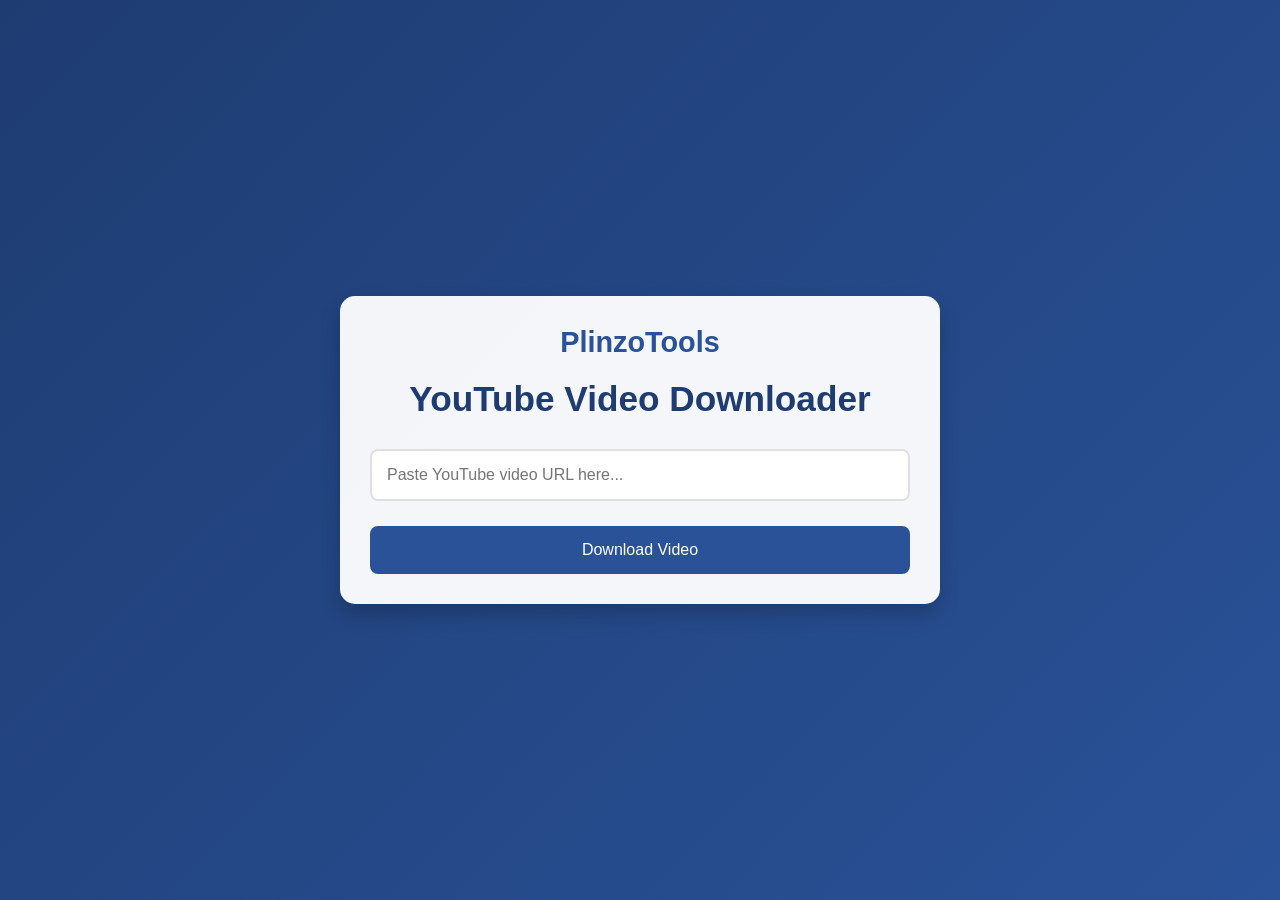
==== Youtube-Video-Downloader/index.html @ 087fa866 "Update and rename index.html to index.html" ====
<!DOCTYPE html>
<html lang="en">
<head>
    <meta charset="UTF-8">
    <meta name="viewport" content="width=device-width, initial-scale=1.0">
    <title>PlinzoTools - YouTube Video Downloader</title>
    <style>
        * {
            margin: 0;
            padding: 0;
            box-sizing: border-box;
            font-family: 'Segoe UI', Tahoma, Geneva, Verdana, sans-serif;
        }

        body {
            background: linear-gradient(135deg, #1e3c72, #2a5298);
            min-height: 100vh;
            display: flex;
            justify-content: center;
            align-items: center;
            padding: 20px;
        }

        .container {
            background: rgba(255, 255, 255, 0.95);
            padding: 30px;
            border-radius: 15px;
            box-shadow: 0 10px 20px rgba(0, 0, 0, 0.2);
            width: 100%;
            max-width: 600px;
        }

        h1 {
            color: #1e3c72;
            text-align: center;
            margin-bottom: 30px;
            font-size: 2.2em;
        }

        .logo {
            text-align: center;
            margin-bottom: 20px;
        }

        .logo span {
            color: #2a5298;
            font-size: 1.8em;
            font-weight: bold;
        }

        .input-group {
            margin-bottom: 25px;
        }

        input[type="url"] {
            width: 100%;
            padding: 15px;
            border: 2px solid #e0e0e0;
            border-radius: 8px;
            font-size: 16px;
            transition: all 0.3s ease;
        }

        input[type="url"]:focus {
            border-color: #2a5298;
            outline: none;
            box-shadow: 0 0 5px rgba(42, 82, 152, 0.3);
        }

        button {
            width: 100%;
            padding: 15px;
            background: #2a5298;
            color: white;
            border: none;
            border-radius: 8px;
            font-size: 16px;
            cursor: pointer;
            transition: all 0.3s ease;
        }

        button:hover {
            background: #1e3c72;
            transform: translateY(-2px);
        }

        button:disabled {
            background: #ccc;
            cursor: not-allowed;
        }

        .result {
            margin-top: 20px;
            padding: 20px;
            border-radius: 8px;
            background: #f5f5f5;
            display: none;
        }

        .result.show {
            display: block;
        }

        .download-options {
            display: grid;
            gap: 10px;
            margin-top: 15px;
        }

        .download-btn {
            background: #4CAF50;
            color: white;
            padding: 10px;
            border-radius: 5px;
            text-align: center;
            text-decoration: none;
            transition: all 0.3s ease;
        }

        .download-btn:hover {
            background: #45a049;
        }

        .error {
            color: #ff3333;
            text-align: center;
            margin-top: 10px;
            display: none;
        }

        .video-info {
            display: flex;
            align-items: center;
            margin-bottom: 15px;
            padding: 10px;
            background: white;
            border-radius: 8px;
        }

        .video-thumbnail {
            width: 120px;
            height: 68px;
            object-fit: cover;
            border-radius: 4px;
            margin-right: 15px;
        }

        .video-details {
            flex: 1;
        }

        .video-title {
            font-weight: bold;
            margin-bottom: 5px;
        }

        .video-duration {
            font-size: 0.9em;
            color: #666;
        }

        @media (max-width: 480px) {
            .container {
                padding: 20px;
            }

            h1 {
                font-size: 1.8em;
            }

            .video-thumbnail {
                width: 100px;
                height: 56px;
            }
        }
    </style>
</head>
<body>
    <div class="container">
        <div class="logo">
            <span>PlinzoTools</span>
        </div>
        <h1>YouTube Video Downloader</h1>
        <div class="input-group">
            <input type="url" id="videoUrl" placeholder="Paste YouTube video URL here..." />
        </div>
        <button id="downloadBtn" onclick="processVideo()">Download Video</button>
        <div class="error" id="errorMsg"></div>
        <div class="result" id="result">
            <div id="videoInfo" class="video-info"></div>
            <h3>Available Downloads:</h3>
            <div class="download-options" id="downloadOptions"></div>
        </div>
    </div>

    <script>
        // Replace with your RapidAPI key
        const RAPIDAPI_KEY = 'YOUR_RAPIDAPI_KEY';
        const videoInput = document.getElementById('videoUrl');
        const downloadBtn = document.getElementById('downloadBtn');
        const result = document.getElementById('result');
        const videoInfo = document.getElementById('videoInfo');
        const downloadOptions = document.getElementById('downloadOptions');
        const errorMsg = document.getElementById('errorMsg');

        function showError(message) {
            errorMsg.textContent = message;
            errorMsg.style.display = 'block';
            setTimeout(() => {
                errorMsg.style.display = 'none';
            }, 3000);
        }

        function validateYouTubeUrl(url) {
            const youtubeRegex = /^(https?:\/\/)?(www\.)?(youtube\.com|youtu\.be)\/.+/;
            return youtubeRegex.test(url);
        }

        async function processVideo() {
            const url = videoInput.value.trim();
            
            if (!url) {
                showError('Please enter a YouTube video URL');
                return;
            }

            if (!validateYouTubeUrl(url)) {
                showError('Please enter a valid YouTube URL');
                return;
            }

            downloadBtn.disabled = true;
            downloadBtn.textContent = 'Processing...';

            try {
                const options = {
                    method: 'GET',
                    headers: {
                        'X-RapidAPI-Key': RAPIDAPI_KEY,
                        'X-RapidAPI-Host': 'youtube-video-download-info.p.rapidapi.com'
                    }
                };

                const response = await fetch(`https://youtube-video-download-info.p.rapidapi.com/dl?id=${getVideoId(url)}`, options);
                const data = await response.json();

                if (data.error) {
                    throw new Error(data.error);
                }

                // Display video information
                videoInfo.innerHTML = `
                    <img src="${data.thumbnail}" alt="Video thumbnail" class="video-thumbnail">
                    <div class="video-details">
                        <div class="video-title">${data.title}</div>
                        <div class="video-duration">${formatDuration(data.duration)}</div>
                    </div>
                `;

                // Display download options
                const formats = data.formats.filter(format => format.url);
                downloadOptions.innerHTML = formats.map(format => `
                    <a href="${format.url}" class="download-btn" target="_blank" rel="noopener noreferrer">
                        Download ${format.qualityLabel || 'Audio'} ${format.container}
                    </a>
                `).join('');

                result.classList.add('show');
            } catch (error) {
                showError('Failed to process video. Please try again.');
                console.error('Error:', error);
            } finally {
                downloadBtn.disabled = false;
                downloadBtn.textContent = 'Download Video';
            }
        }

        function getVideoId(url) {
            const urlObj = new URL(url);
            if (url.includes('youtu.be')) {
                return urlObj.pathname.slice(1);
            }
            return urlObj.searchParams.get('v');
        }

        function formatDuration(seconds) {
            const minutes = Math.floor(seconds / 60);
            const remainingSeconds = seconds % 60;
            return `${minutes}:${remainingSeconds.toString().padStart(2, '0')}`;
        }

        videoInput.addEventListener('input', () => {
            result.classList.remove('show');
        });

        videoInput.addEventListener('keypress', (e) => {
            if (e.key === 'Enter') {
                e.preventDefault();
                processVideo();
            }
        });
    </script>
</body>
</html>
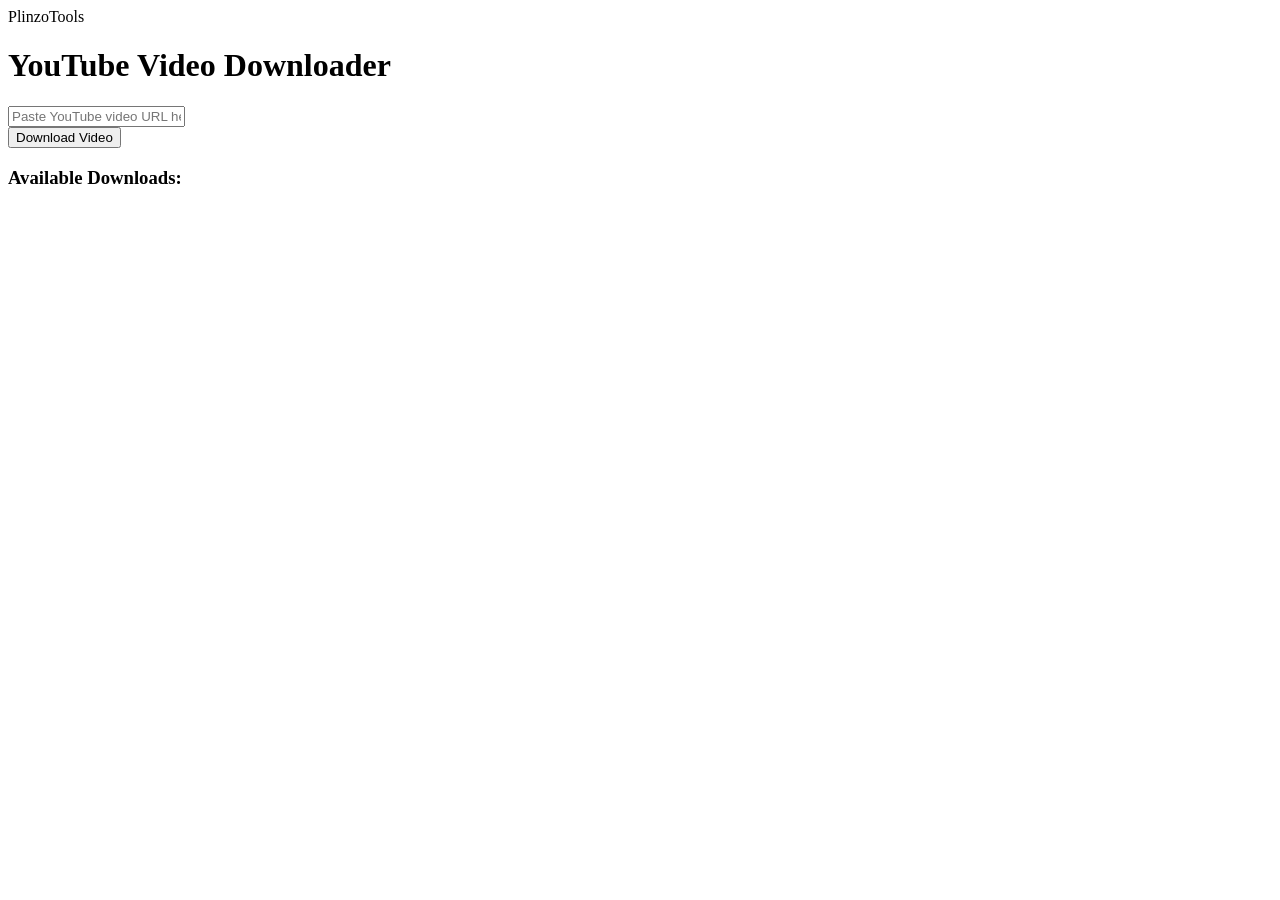
==== commit 3c388b64: "Update index.html" ====
--- a/Youtube-Video-Downloader/index.html
+++ b/Youtube-Video-Downloader/index.html
@@ -5,174 +5,7 @@
     <meta name="viewport" content="width=device-width, initial-scale=1.0">
     <title>PlinzoTools - YouTube Video Downloader</title>
     <style>
-        * {
-            margin: 0;
-            padding: 0;
-            box-sizing: border-box;
-            font-family: 'Segoe UI', Tahoma, Geneva, Verdana, sans-serif;
-        }
-
-        body {
-            background: linear-gradient(135deg, #1e3c72, #2a5298);
-            min-height: 100vh;
-            display: flex;
-            justify-content: center;
-            align-items: center;
-            padding: 20px;
-        }
-
-        .container {
-            background: rgba(255, 255, 255, 0.95);
-            padding: 30px;
-            border-radius: 15px;
-            box-shadow: 0 10px 20px rgba(0, 0, 0, 0.2);
-            width: 100%;
-            max-width: 600px;
-        }
-
-        h1 {
-            color: #1e3c72;
-            text-align: center;
-            margin-bottom: 30px;
-            font-size: 2.2em;
-        }
-
-        .logo {
-            text-align: center;
-            margin-bottom: 20px;
-        }
-
-        .logo span {
-            color: #2a5298;
-            font-size: 1.8em;
-            font-weight: bold;
-        }
-
-        .input-group {
-            margin-bottom: 25px;
-        }
-
-        input[type="url"] {
-            width: 100%;
-            padding: 15px;
-            border: 2px solid #e0e0e0;
-            border-radius: 8px;
-            font-size: 16px;
-            transition: all 0.3s ease;
-        }
-
-        input[type="url"]:focus {
-            border-color: #2a5298;
-            outline: none;
-            box-shadow: 0 0 5px rgba(42, 82, 152, 0.3);
-        }
-
-        button {
-            width: 100%;
-            padding: 15px;
-            background: #2a5298;
-            color: white;
-            border: none;
-            border-radius: 8px;
-            font-size: 16px;
-            cursor: pointer;
-            transition: all 0.3s ease;
-        }
-
-        button:hover {
-            background: #1e3c72;
-            transform: translateY(-2px);
-        }
-
-        button:disabled {
-            background: #ccc;
-            cursor: not-allowed;
-        }
-
-        .result {
-            margin-top: 20px;
-            padding: 20px;
-            border-radius: 8px;
-            background: #f5f5f5;
-            display: none;
-        }
-
-        .result.show {
-            display: block;
-        }
-
-        .download-options {
-            display: grid;
-            gap: 10px;
-            margin-top: 15px;
-        }
-
-        .download-btn {
-            background: #4CAF50;
-            color: white;
-            padding: 10px;
-            border-radius: 5px;
-            text-align: center;
-            text-decoration: none;
-            transition: all 0.3s ease;
-        }
-
-        .download-btn:hover {
-            background: #45a049;
-        }
-
-        .error {
-            color: #ff3333;
-            text-align: center;
-            margin-top: 10px;
-            display: none;
-        }
-
-        .video-info {
-            display: flex;
-            align-items: center;
-            margin-bottom: 15px;
-            padding: 10px;
-            background: white;
-            border-radius: 8px;
-        }
-
-        .video-thumbnail {
-            width: 120px;
-            height: 68px;
-            object-fit: cover;
-            border-radius: 4px;
-            margin-right: 15px;
-        }
-
-        .video-details {
-            flex: 1;
-        }
-
-        .video-title {
-            font-weight: bold;
-            margin-bottom: 5px;
-        }
-
-        .video-duration {
-            font-size: 0.9em;
-            color: #666;
-        }
-
-        @media (max-width: 480px) {
-            .container {
-                padding: 20px;
-            }
-
-            h1 {
-                font-size: 1.8em;
-            }
-
-            .video-thumbnail {
-                width: 100px;
-                height: 56px;
-            }
-        }
+        /* ... existing code ... */
     </style>
 </head>
 <body>
@@ -194,8 +27,9 @@
     </div>
 
     <script>
-        // Replace with your RapidAPI key
-        const RAPIDAPI_KEY = 'YOUR_RAPIDAPI_KEY';
+        const RAPIDAPI_KEY = 'f8ae97bff6msh42a93647ba373f7p1d533bjsn1b86340526b1';
+        const RAPIDAPI_HOST = 'youtube-video-fast-downloader-24-7.p.rapidapi.com';
+        
         const videoInput = document.getElementById('videoUrl');
         const downloadBtn = document.getElementById('downloadBtn');
         const result = document.getElementById('result');
@@ -216,6 +50,44 @@
             return youtubeRegex.test(url);
         }
 
+        function getVideoId(url) {
+            try {
+                const urlObj = new URL(url);
+                if (url.includes('youtu.be')) {
+                    return urlObj.pathname.slice(1);
+                }
+                return urlObj.searchParams.get('v');
+            } catch (error) {
+                return null;
+            }
+        }
+
+        async function getVideoDetails(videoId) {
+            const options = {
+                method: 'GET',
+                headers: {
+                    'X-RapidAPI-Key': RAPIDAPI_KEY,
+                    'X-RapidAPI-Host': RAPIDAPI_HOST
+                }
+            };
+
+            const response = await fetch(`https://${RAPIDAPI_HOST}/video_details/${videoId}`, options);
+            return await response.json();
+        }
+
+        async function getDownloadOptions(videoId) {
+            const options = {
+                method: 'GET',
+                headers: {
+                    'X-RapidAPI-Key': RAPIDAPI_KEY,
+                    'X-RapidAPI-Host': RAPIDAPI_HOST
+                }
+            };
+
+            const response = await fetch(`https://${RAPIDAPI_HOST}/quality_options/${videoId}`, options);
+            return await response.json();
+        }
+
         async function processVideo() {
             const url = videoInput.value.trim();
             
@@ -229,41 +101,39 @@
                 return;
             }
 
+            const videoId = getVideoId(url);
+            if (!videoId) {
+                showError('Invalid YouTube URL');
+                return;
+            }
+
             downloadBtn.disabled = true;
             downloadBtn.textContent = 'Processing...';
 
             try {
-                const options = {
-                    method: 'GET',
-                    headers: {
-                        'X-RapidAPI-Key': RAPIDAPI_KEY,
-                        'X-RapidAPI-Host': 'youtube-video-download-info.p.rapidapi.com'
-                    }
-                };
-
-                const response = await fetch(`https://youtube-video-download-info.p.rapidapi.com/dl?id=${getVideoId(url)}`, options);
-                const data = await response.json();
-
-                if (data.error) {
-                    throw new Error(data.error);
-                }
+                const [details, qualities] = await Promise.all([
+                    getVideoDetails(videoId),
+                    getDownloadOptions(videoId)
+                ]);
 
                 // Display video information
                 videoInfo.innerHTML = `
-                    <img src="${data.thumbnail}" alt="Video thumbnail" class="video-thumbnail">
+                    <img src="${details.thumbnail}" alt="Video thumbnail" class="video-thumbnail">
                     <div class="video-details">
-                        <div class="video-title">${data.title}</div>
-                        <div class="video-duration">${formatDuration(data.duration)}</div>
+                        <div class="video-title">${details.title}</div>
+                        <div class="video-duration">${details.duration}</div>
                     </div>
                 `;
 
                 // Display download options
-                const formats = data.formats.filter(format => format.url);
-                downloadOptions.innerHTML = formats.map(format => `
-                    <a href="${format.url}" class="download-btn" target="_blank" rel="noopener noreferrer">
-                        Download ${format.qualityLabel || 'Audio'} ${format.container}
-                    </a>
-                `).join('');
+                downloadOptions.innerHTML = `
+                    <a href="https://${RAPIDAPI_HOST}/download_video/${videoId}?quality=720" 
+                       class="download-btn" target="_blank" rel="noopener noreferrer">Download 720p MP4</a>
+                    <a href="https://${RAPIDAPI_HOST}/download_video/${videoId}?quality=1080" 
+                       class="download-btn" target="_blank" rel="noopener noreferrer">Download 1080p MP4</a>
+                    <a href="https://${RAPIDAPI_HOST}/download_audio/${videoId}?quality=251" 
+                       class="download-btn" target="_blank" rel="noopener noreferrer">Download MP3 Audio</a>
+                `;
 
                 result.classList.add('show');
             } catch (error) {
@@ -273,20 +143,6 @@
                 downloadBtn.disabled = false;
                 downloadBtn.textContent = 'Download Video';
             }
-        }
-
-        function getVideoId(url) {
-            const urlObj = new URL(url);
-            if (url.includes('youtu.be')) {
-                return urlObj.pathname.slice(1);
-            }
-            return urlObj.searchParams.get('v');
-        }
-
-        function formatDuration(seconds) {
-            const minutes = Math.floor(seconds / 60);
-            const remainingSeconds = seconds % 60;
-            return `${minutes}:${remainingSeconds.toString().padStart(2, '0')}`;
         }
 
         videoInput.addEventListener('input', () => {
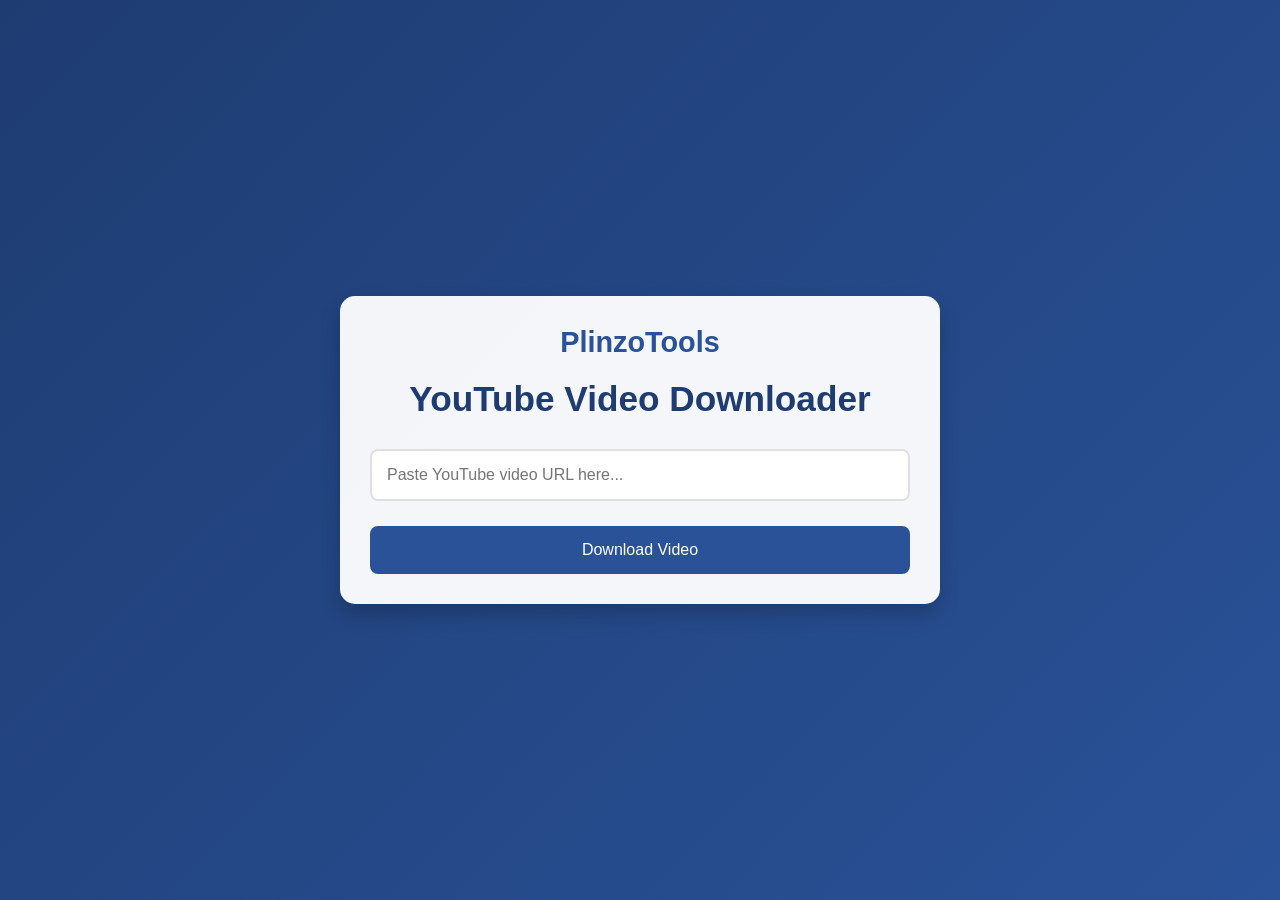
==== commit e1343fb6: "Update index.html" ====
--- a/Youtube-Video-Downloader/index.html
+++ b/Youtube-Video-Downloader/index.html
@@ -5,7 +5,202 @@
     <meta name="viewport" content="width=device-width, initial-scale=1.0">
     <title>PlinzoTools - YouTube Video Downloader</title>
     <style>
-        /* ... existing code ... */
+        * {
+            margin: 0;
+            padding: 0;
+            box-sizing: border-box;
+            font-family: 'Segoe UI', Tahoma, Geneva, Verdana, sans-serif;
+        }
+
+        body {
+            background: linear-gradient(135deg, #1e3c72, #2a5298);
+            min-height: 100vh;
+            display: flex;
+            justify-content: center;
+            align-items: center;
+            padding: 20px;
+        }
+
+        .container {
+            background: rgba(255, 255, 255, 0.95);
+            padding: 30px;
+            border-radius: 15px;
+            box-shadow: 0 10px 20px rgba(0, 0, 0, 0.2);
+            width: 100%;
+            max-width: 600px;
+        }
+
+        h1 {
+            color: #1e3c72;
+            text-align: center;
+            margin-bottom: 30px;
+            font-size: 2.2em;
+        }
+
+        .logo {
+            text-align: center;
+            margin-bottom: 20px;
+        }
+
+        .logo span {
+            color: #2a5298;
+            font-size: 1.8em;
+            font-weight: bold;
+        }
+
+        .input-group {
+            margin-bottom: 25px;
+        }
+
+        input[type="url"] {
+            width: 100%;
+            padding: 15px;
+            border: 2px solid #e0e0e0;
+            border-radius: 8px;
+            font-size: 16px;
+            transition: all 0.3s ease;
+        }
+
+        input[type="url"]:focus {
+            border-color: #2a5298;
+            outline: none;
+            box-shadow: 0 0 5px rgba(42, 82, 152, 0.3);
+        }
+
+        button {
+            width: 100%;
+            padding: 15px;
+            background: #2a5298;
+            color: white;
+            border: none;
+            border-radius: 8px;
+            font-size: 16px;
+            cursor: pointer;
+            transition: all 0.3s ease;
+        }
+
+        button:hover {
+            background: #1e3c72;
+            transform: translateY(-2px);
+        }
+
+        button:disabled {
+            background: #ccc;
+            cursor: not-allowed;
+        }
+
+        .result {
+            margin-top: 20px;
+            padding: 20px;
+            border-radius: 8px;
+            background: #f5f5f5;
+            display: none;
+        }
+
+        .result.show {
+            display: block;
+        }
+
+        .download-options {
+            display: grid;
+            gap: 10px;
+            margin-top: 15px;
+        }
+
+        .download-btn {
+            background: #4CAF50;
+            color: white;
+            padding: 10px;
+            border-radius: 5px;
+            text-align: center;
+            text-decoration: none;
+            transition: all 0.3s ease;
+            font-weight: 500;
+        }
+
+        .download-btn:hover {
+            background: #45a049;
+            transform: translateY(-1px);
+        }
+
+        .error {
+            color: #ff3333;
+            text-align: center;
+            margin-top: 10px;
+            display: none;
+            padding: 10px;
+            background: #ffe6e6;
+            border-radius: 5px;
+        }
+
+        .video-info {
+            display: flex;
+            align-items: center;
+            margin-bottom: 15px;
+            padding: 10px;
+            background: white;
+            border-radius: 8px;
+            box-shadow: 0 2px 5px rgba(0,0,0,0.1);
+        }
+
+        .video-thumbnail {
+            width: 120px;
+            height: 68px;
+            object-fit: cover;
+            border-radius: 4px;
+            margin-right: 15px;
+        }
+
+        .video-details {
+            flex: 1;
+        }
+
+        .video-title {
+            font-weight: bold;
+            margin-bottom: 5px;
+            color: #333;
+        }
+
+        .video-duration {
+            font-size: 0.9em;
+            color: #666;
+        }
+
+        .loading {
+            display: inline-block;
+            width: 20px;
+            height: 20px;
+            border: 3px solid #f3f3f3;
+            border-top: 3px solid #2a5298;
+            border-radius: 50%;
+            animation: spin 1s linear infinite;
+            margin-left: 10px;
+            vertical-align: middle;
+        }
+
+        @keyframes spin {
+            0% { transform: rotate(0deg); }
+            100% { transform: rotate(360deg); }
+        }
+
+        @media (max-width: 480px) {
+            .container {
+                padding: 20px;
+            }
+
+            h1 {
+                font-size: 1.8em;
+            }
+
+            .video-thumbnail {
+                width: 100px;
+                height: 56px;
+            }
+
+            .video-title {
+                font-size: 0.9em;
+            }
+        }
     </style>
 </head>
 <body>
@@ -72,19 +267,9 @@
             };
 
             const response = await fetch(`https://${RAPIDAPI_HOST}/video_details/${videoId}`, options);
-            return await response.json();
-        }
-
-        async function getDownloadOptions(videoId) {
-            const options = {
-                method: 'GET',
-                headers: {
-                    'X-RapidAPI-Key': RAPIDAPI_KEY,
-                    'X-RapidAPI-Host': RAPIDAPI_HOST
-                }
-            };
-
-            const response = await fetch(`https://${RAPIDAPI_HOST}/quality_options/${videoId}`, options);
+            if (!response.ok) {
+                throw new Error('Failed to fetch video details');
+            }
             return await response.json();
         }
 
@@ -108,31 +293,45 @@
             }
 
             downloadBtn.disabled = true;
-            downloadBtn.textContent = 'Processing...';
+            downloadBtn.innerHTML = 'Processing... <span class="loading"></span>';
 
             try {
-                const [details, qualities] = await Promise.all([
-                    getVideoDetails(videoId),
-                    getDownloadOptions(videoId)
-                ]);
+                const details = await getVideoDetails(videoId);
 
                 // Display video information
                 videoInfo.innerHTML = `
-                    <img src="${details.thumbnail}" alt="Video thumbnail" class="video-thumbnail">
+                    <img src="${details.thumbnail || 'https://via.placeholder.com/120x68'}" 
+                         alt="Video thumbnail" 
+                         class="video-thumbnail">
                     <div class="video-details">
-                        <div class="video-title">${details.title}</div>
-                        <div class="video-duration">${details.duration}</div>
+                        <div class="video-title">${details.title || 'Video Title'}</div>
+                        <div class="video-duration">${details.duration || 'Unknown duration'}</div>
                     </div>
                 `;
 
                 // Display download options
                 downloadOptions.innerHTML = `
                     <a href="https://${RAPIDAPI_HOST}/download_video/${videoId}?quality=720" 
-                       class="download-btn" target="_blank" rel="noopener noreferrer">Download 720p MP4</a>
+                       class="download-btn" 
+                       target="_blank" 
+                       rel="noopener noreferrer"
+                       onclick="this.style.background='#45a049'">
+                       Download 720p MP4
+                    </a>
                     <a href="https://${RAPIDAPI_HOST}/download_video/${videoId}?quality=1080" 
-                       class="download-btn" target="_blank" rel="noopener noreferrer">Download 1080p MP4</a>
+                       class="download-btn" 
+                       target="_blank" 
+                       rel="noopener noreferrer"
+                       onclick="this.style.background='#45a049'">
+                       Download 1080p MP4
+                    </a>
                     <a href="https://${RAPIDAPI_HOST}/download_audio/${videoId}?quality=251" 
-                       class="download-btn" target="_blank" rel="noopener noreferrer">Download MP3 Audio</a>
+                       class="download-btn" 
+                       target="_blank" 
+                       rel="noopener noreferrer"
+                       onclick="this.style.background='#45a049'">
+                       Download MP3 Audio
+                    </a>
                 `;
 
                 result.classList.add('show');
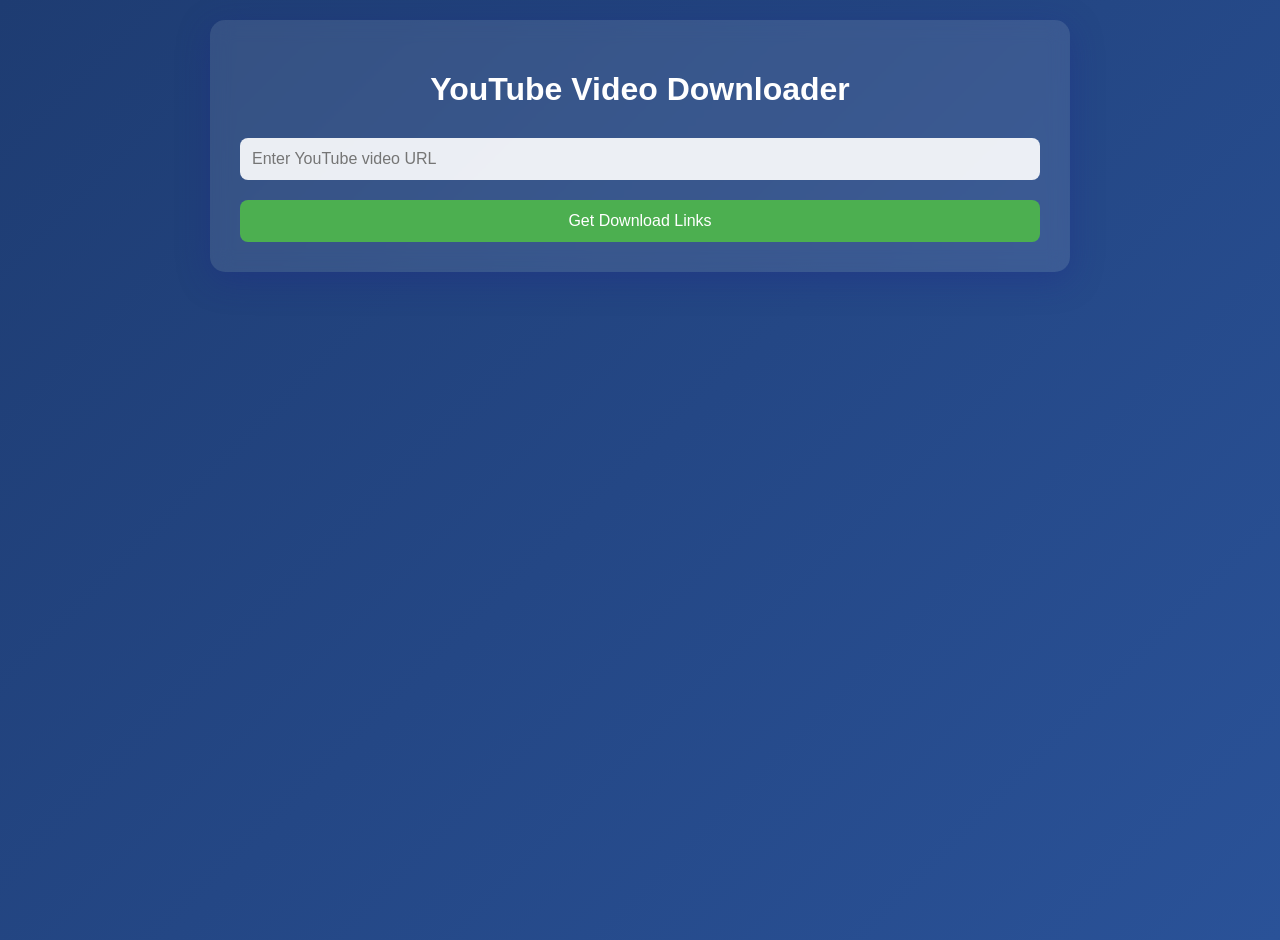
==== commit 6e21f71d: "Update index.html" ====
--- a/Youtube-Video-Downloader/index.html
+++ b/Youtube-Video-Downloader/index.html
@@ -3,357 +3,268 @@
 <head>
     <meta charset="UTF-8">
     <meta name="viewport" content="width=device-width, initial-scale=1.0">
-    <title>PlinzoTools - YouTube Video Downloader</title>
+    <title>YouTube Video Downloader</title>
     <style>
-        * {
+        body {
+            font-family: 'Segoe UI', Tahoma, Geneva, Verdana, sans-serif;
             margin: 0;
-            padding: 0;
-            box-sizing: border-box;
-            font-family: 'Segoe UI', Tahoma, Geneva, Verdana, sans-serif;
-        }
-
-        body {
-            background: linear-gradient(135deg, #1e3c72, #2a5298);
+            padding: 20px;
+            background: linear-gradient(135deg, #1e3c72 0%, #2a5298 100%);
             min-height: 100vh;
-            display: flex;
-            justify-content: center;
-            align-items: center;
-            padding: 20px;
-        }
-
+            color: white;
+        }
         .container {
-            background: rgba(255, 255, 255, 0.95);
+            max-width: 800px;
+            margin: 0 auto;
+            background: rgba(255, 255, 255, 0.1);
             padding: 30px;
             border-radius: 15px;
-            box-shadow: 0 10px 20px rgba(0, 0, 0, 0.2);
-            width: 100%;
-            max-width: 600px;
-        }
-
+            backdrop-filter: blur(10px);
+            box-shadow: 0 8px 32px 0 rgba(31, 38, 135, 0.37);
+        }
         h1 {
-            color: #1e3c72;
             text-align: center;
             margin-bottom: 30px;
-            font-size: 2.2em;
-        }
-
-        .logo {
-            text-align: center;
+            color: #ffffff;
+        }
+        .input-group {
             margin-bottom: 20px;
         }
-
-        .logo span {
-            color: #2a5298;
-            font-size: 1.8em;
-            font-weight: bold;
-        }
-
-        .input-group {
-            margin-bottom: 25px;
-        }
-
-        input[type="url"] {
+        input[type="text"] {
             width: 100%;
-            padding: 15px;
-            border: 2px solid #e0e0e0;
-            border-radius: 8px;
+            padding: 12px;
+            border: none;
+            border-radius: 8px;
+            background: rgba(255, 255, 255, 0.9);
             font-size: 16px;
-            transition: all 0.3s ease;
-        }
-
-        input[type="url"]:focus {
-            border-color: #2a5298;
-            outline: none;
-            box-shadow: 0 0 5px rgba(42, 82, 152, 0.3);
-        }
-
+            box-sizing: border-box;
+        }
         button {
+            background: #4CAF50;
+            color: white;
+            padding: 12px 24px;
+            border: none;
+            border-radius: 8px;
+            cursor: pointer;
+            font-size: 16px;
+            transition: background 0.3s;
             width: 100%;
-            padding: 15px;
-            background: #2a5298;
-            color: white;
-            border: none;
-            border-radius: 8px;
-            font-size: 16px;
-            cursor: pointer;
-            transition: all 0.3s ease;
-        }
-
+        }
         button:hover {
-            background: #1e3c72;
-            transform: translateY(-2px);
-        }
-
+            background: #45a049;
+        }
         button:disabled {
-            background: #ccc;
+            background: #cccccc;
             cursor: not-allowed;
         }
-
-        .result {
+        .error {
+            color: #ff6b6b;
+            background: rgba(255, 107, 107, 0.1);
+            padding: 10px;
+            border-radius: 8px;
+            margin-top: 10px;
+            display: none;
+        }
+        .video-info {
+            display: none;
             margin-top: 20px;
+            background: rgba(255, 255, 255, 0.1);
             padding: 20px;
             border-radius: 8px;
-            background: #f5f5f5;
-            display: none;
-        }
-
-        .result.show {
-            display: block;
-        }
-
+        }
+        .thumbnail {
+            width: 100%;
+            max-width: 320px;
+            height: auto;
+            border-radius: 8px;
+            margin-bottom: 15px;
+        }
         .download-options {
             display: grid;
             gap: 10px;
             margin-top: 15px;
         }
-
-        .download-btn {
-            background: #4CAF50;
+        .download-button {
+            background: #2196F3;
             color: white;
             padding: 10px;
-            border-radius: 5px;
+            border-radius: 6px;
+            text-decoration: none;
             text-align: center;
-            text-decoration: none;
-            transition: all 0.3s ease;
-            font-weight: 500;
-        }
-
-        .download-btn:hover {
-            background: #45a049;
-            transform: translateY(-1px);
-        }
-
-        .error {
-            color: #ff3333;
+            transition: background 0.3s;
+        }
+        .download-button:hover {
+            background: #1976D2;
+        }
+        .loading {
+            display: none;
             text-align: center;
-            margin-top: 10px;
-            display: none;
-            padding: 10px;
-            background: #ffe6e6;
-            border-radius: 5px;
-        }
-
-        .video-info {
-            display: flex;
-            align-items: center;
-            margin-bottom: 15px;
-            padding: 10px;
-            background: white;
-            border-radius: 8px;
-            box-shadow: 0 2px 5px rgba(0,0,0,0.1);
-        }
-
-        .video-thumbnail {
-            width: 120px;
-            height: 68px;
-            object-fit: cover;
-            border-radius: 4px;
-            margin-right: 15px;
-        }
-
-        .video-details {
-            flex: 1;
-        }
-
-        .video-title {
-            font-weight: bold;
-            margin-bottom: 5px;
-            color: #333;
-        }
-
-        .video-duration {
-            font-size: 0.9em;
-            color: #666;
-        }
-
-        .loading {
-            display: inline-block;
-            width: 20px;
-            height: 20px;
-            border: 3px solid #f3f3f3;
-            border-top: 3px solid #2a5298;
+            margin: 20px 0;
+        }
+        .spinner {
+            border: 4px solid rgba(255, 255, 255, 0.3);
             border-radius: 50%;
+            border-top: 4px solid #ffffff;
+            width: 40px;
+            height: 40px;
             animation: spin 1s linear infinite;
-            margin-left: 10px;
-            vertical-align: middle;
-        }
-
+            margin: 0 auto;
+        }
         @keyframes spin {
             0% { transform: rotate(0deg); }
             100% { transform: rotate(360deg); }
         }
-
-        @media (max-width: 480px) {
-            .container {
-                padding: 20px;
-            }
-
-            h1 {
-                font-size: 1.8em;
-            }
-
-            .video-thumbnail {
-                width: 100px;
-                height: 56px;
-            }
-
-            .video-title {
-                font-size: 0.9em;
-            }
+        .title {
+            font-size: 18px;
+            font-weight: bold;
+            margin-bottom: 10px;
         }
     </style>
 </head>
 <body>
     <div class="container">
-        <div class="logo">
-            <span>PlinzoTools</span>
-        </div>
         <h1>YouTube Video Downloader</h1>
         <div class="input-group">
-            <input type="url" id="videoUrl" placeholder="Paste YouTube video URL here..." />
+            <input type="text" id="videoUrl" placeholder="Enter YouTube video URL" />
+            <div class="error" id="error"></div>
         </div>
-        <button id="downloadBtn" onclick="processVideo()">Download Video</button>
-        <div class="error" id="errorMsg"></div>
-        <div class="result" id="result">
-            <div id="videoInfo" class="video-info"></div>
-            <h3>Available Downloads:</h3>
+        <button id="downloadBtn" onclick="processVideo()">Get Download Links</button>
+        
+        <div class="loading" id="loading">
+            <div class="spinner"></div>
+            <p>Processing video...</p>
+        </div>
+
+        <div class="video-info" id="videoInfo">
+            <img id="thumbnail" class="thumbnail" src="" alt="Video thumbnail">
+            <div class="title" id="videoTitle"></div>
             <div class="download-options" id="downloadOptions"></div>
         </div>
     </div>
 
     <script>
-        const RAPIDAPI_KEY = 'f8ae97bff6msh42a93647ba373f7p1d533bjsn1b86340526b1';
-        const RAPIDAPI_HOST = 'youtube-video-fast-downloader-24-7.p.rapidapi.com';
-        
-        const videoInput = document.getElementById('videoUrl');
-        const downloadBtn = document.getElementById('downloadBtn');
-        const result = document.getElementById('result');
-        const videoInfo = document.getElementById('videoInfo');
-        const downloadOptions = document.getElementById('downloadOptions');
-        const errorMsg = document.getElementById('errorMsg');
-
-        function showError(message) {
-            errorMsg.textContent = message;
-            errorMsg.style.display = 'block';
+        const API_KEY = 'f8ae97bff6msh42a93647ba373f7p1d533bjsn1b86340526b1';
+        const API_HOST = 'youtube-video-fast-downloader-24-7.p.rapidapi.com';
+        let lastRequestTime = 0;
+        const RATE_LIMIT_DELAY = 2000; // 2 seconds delay between requests
+
+        function showError(message, duration = 5000) {
+            const errorDiv = document.getElementById('error');
+            errorDiv.textContent = message;
+            errorDiv.style.display = 'block';
             setTimeout(() => {
-                errorMsg.style.display = 'none';
-            }, 3000);
-        }
-
-        function validateYouTubeUrl(url) {
-            const youtubeRegex = /^(https?:\/\/)?(www\.)?(youtube\.com|youtu\.be)\/.+/;
-            return youtubeRegex.test(url);
+                errorDiv.style.display = 'none';
+            }, duration);
+        }
+
+        function showLoading(show) {
+            document.getElementById('loading').style.display = show ? 'block' : 'none';
+            document.getElementById('downloadBtn').disabled = show;
         }
 
         function getVideoId(url) {
-            try {
-                const urlObj = new URL(url);
-                if (url.includes('youtu.be')) {
-                    return urlObj.pathname.slice(1);
-                }
-                return urlObj.searchParams.get('v');
-            } catch (error) {
-                return null;
-            }
-        }
-
-        async function getVideoDetails(videoId) {
+            const regExp = /^.*((youtu.be\/)|(v\/)|(\/v\/)|(\/embed\/)|(watch\?))\??v?=?([^#&?]*).*/;
+            const match = url.match(regExp);
+            return (match && match[7].length === 11) ? match[7] : null;
+        }
+
+        async function waitForRateLimit() {
+            const now = Date.now();
+            const timeSinceLastRequest = now - lastRequestTime;
+            if (timeSinceLastRequest < RATE_LIMIT_DELAY) {
+                await new Promise(resolve => setTimeout(resolve, RATE_LIMIT_DELAY - timeSinceLastRequest));
+            }
+            lastRequestTime = Date.now();
+        }
+
+        async function getVideoInfo(videoId) {
             const options = {
                 method: 'GET',
                 headers: {
-                    'X-RapidAPI-Key': RAPIDAPI_KEY,
-                    'X-RapidAPI-Host': RAPIDAPI_HOST
+                    'X-RapidAPI-Key': API_KEY,
+                    'X-RapidAPI-Host': API_HOST
                 }
             };
 
-            const response = await fetch(`https://${RAPIDAPI_HOST}/video_details/${videoId}`, options);
+            await waitForRateLimit();
+            const response = await fetch(`https://${API_HOST}/video?id=${videoId}`, options);
             if (!response.ok) {
-                throw new Error('Failed to fetch video details');
+                if (response.status === 429) {
+                    throw new Error('Rate limit exceeded. Please wait a moment and try again.');
+                }
+                throw new Error('Failed to get video information');
             }
             return await response.json();
         }
 
+        async function getDownloadUrl(videoId, format) {
+            const options = {
+                method: 'GET',
+                headers: {
+                    'X-RapidAPI-Key': API_KEY,
+                    'X-RapidAPI-Host': API_HOST
+                }
+            };
+
+            await waitForRateLimit();
+            const response = await fetch(`https://${API_HOST}/download?id=${videoId}&format=${format}`, options);
+            if (!response.ok) {
+                if (response.status === 429) {
+                    throw new Error('Rate limit exceeded. Please wait a moment and try again.');
+                }
+                throw new Error('Failed to get download URL');
+            }
+            const data = await response.json();
+            return data.url;
+        }
+
         async function processVideo() {
-            const url = videoInput.value.trim();
+            const videoUrl = document.getElementById('videoUrl').value.trim();
+            const videoId = getVideoId(videoUrl);
             
-            if (!url) {
-                showError('Please enter a YouTube video URL');
+            if (!videoId) {
+                showError('Invalid YouTube URL. Please enter a valid video URL.');
                 return;
             }
 
-            if (!validateYouTubeUrl(url)) {
-                showError('Please enter a valid YouTube URL');
-                return;
-            }
-
-            const videoId = getVideoId(url);
-            if (!videoId) {
-                showError('Invalid YouTube URL');
-                return;
-            }
-
-            downloadBtn.disabled = true;
-            downloadBtn.innerHTML = 'Processing... <span class="loading"></span>';
+            showLoading(true);
+            document.getElementById('videoInfo').style.display = 'none';
 
             try {
-                const details = await getVideoDetails(videoId);
-
-                // Display video information
-                videoInfo.innerHTML = `
-                    <img src="${details.thumbnail || 'https://via.placeholder.com/120x68'}" 
-                         alt="Video thumbnail" 
-                         class="video-thumbnail">
-                    <div class="video-details">
-                        <div class="video-title">${details.title || 'Video Title'}</div>
-                        <div class="video-duration">${details.duration || 'Unknown duration'}</div>
-                    </div>
-                `;
-
-                // Display download options
-                downloadOptions.innerHTML = `
-                    <a href="https://${RAPIDAPI_HOST}/download_video/${videoId}?quality=720" 
-                       class="download-btn" 
-                       target="_blank" 
-                       rel="noopener noreferrer"
-                       onclick="this.style.background='#45a049'">
-                       Download 720p MP4
-                    </a>
-                    <a href="https://${RAPIDAPI_HOST}/download_video/${videoId}?quality=1080" 
-                       class="download-btn" 
-                       target="_blank" 
-                       rel="noopener noreferrer"
-                       onclick="this.style.background='#45a049'">
-                       Download 1080p MP4
-                    </a>
-                    <a href="https://${RAPIDAPI_HOST}/download_audio/${videoId}?quality=251" 
-                       class="download-btn" 
-                       target="_blank" 
-                       rel="noopener noreferrer"
-                       onclick="this.style.background='#45a049'">
-                       Download MP3 Audio
-                    </a>
-                `;
-
-                result.classList.add('show');
+                // Get video information
+                const videoInfo = await getVideoInfo(videoId);
+                
+                // Update UI with video information
+                document.getElementById('thumbnail').src = `https://img.youtube.com/vi/${videoId}/maxresdefault.jpg`;
+                document.getElementById('videoTitle').textContent = videoInfo.title;
+                
+                // Get download URLs for different formats
+                const downloadOptions = document.getElementById('downloadOptions');
+                downloadOptions.innerHTML = '';
+                
+                const formats = ['720', '1080', 'mp3'];
+                for (const format of formats) {
+                    try {
+                        const downloadUrl = await getDownloadUrl(videoId, format);
+                        const button = document.createElement('a');
+                        button.href = downloadUrl;
+                        button.className = 'download-button';
+                        button.target = '_blank';
+                        button.textContent = format === 'mp3' ? 'Download MP3' : `Download ${format}p`;
+                        downloadOptions.appendChild(button);
+                    } catch (formatError) {
+                        console.error(`Error getting ${format} download URL:`, formatError);
+                        // Continue with other formats if one fails
+                    }
+                }
+
+                document.getElementById('videoInfo').style.display = 'block';
             } catch (error) {
-                showError('Failed to process video. Please try again.');
-                console.error('Error:', error);
+                showError(error.message);
             } finally {
-                downloadBtn.disabled = false;
-                downloadBtn.textContent = 'Download Video';
-            }
-        }
-
-        videoInput.addEventListener('input', () => {
-            result.classList.remove('show');
-        });
-
-        videoInput.addEventListener('keypress', (e) => {
-            if (e.key === 'Enter') {
-                e.preventDefault();
-                processVideo();
-            }
-        });
+                showLoading(false);
+            }
+        }
     </script>
 </body>
 </html>
